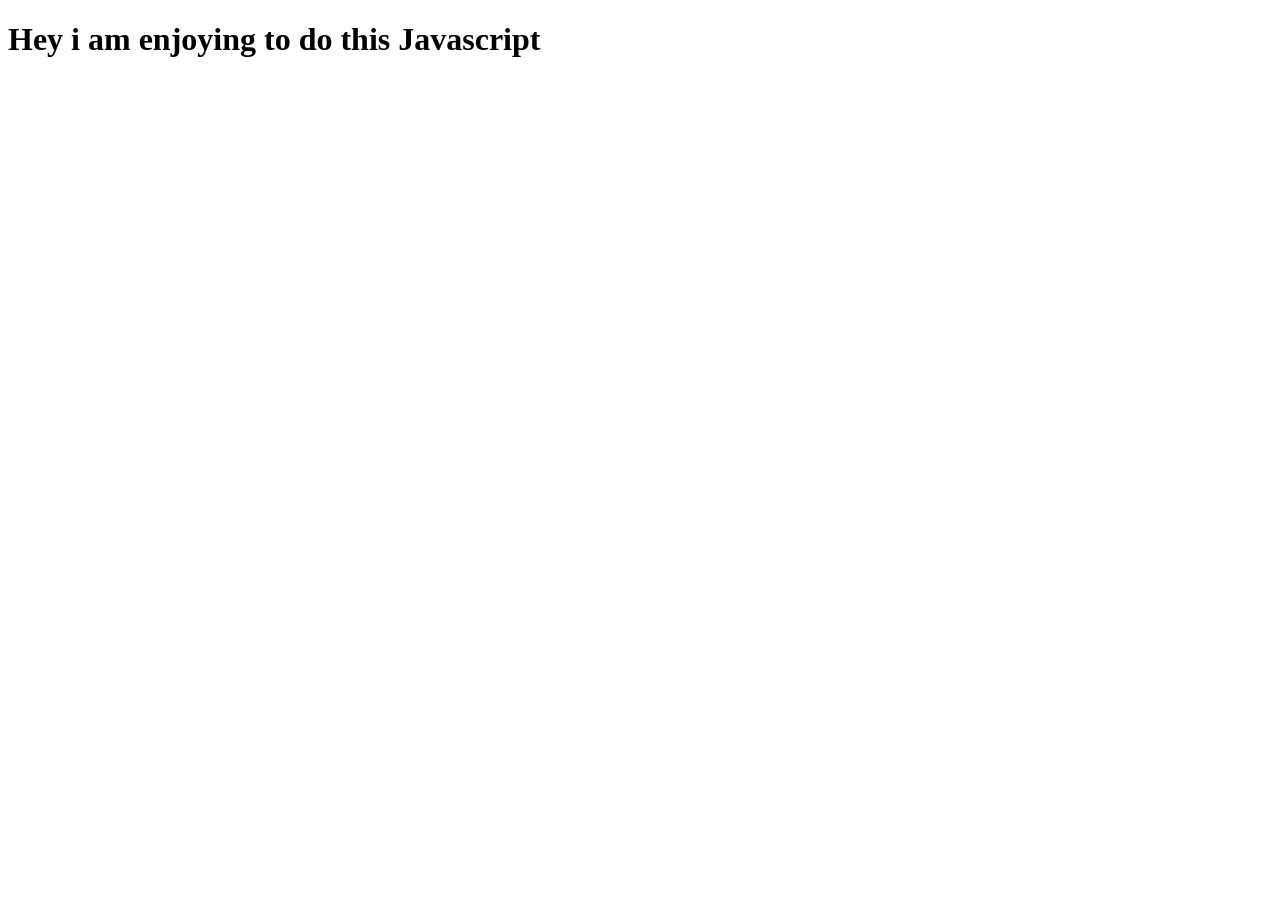
==== index2.html @ 39534863 "Changes to JS-Learning" ====
<!DOCTYPE html>
<html lang="en">
<head>
    <meta charset="UTF-8">
    <meta name="viewport" content="width=device-width, initial-scale=1.0">
    <title>Document</title>
</head>
<body>
    <h1> Hey i am enjoying to do this Javascript</h1>
    <script src="2ifelse.js"></script>
</body>
</html>
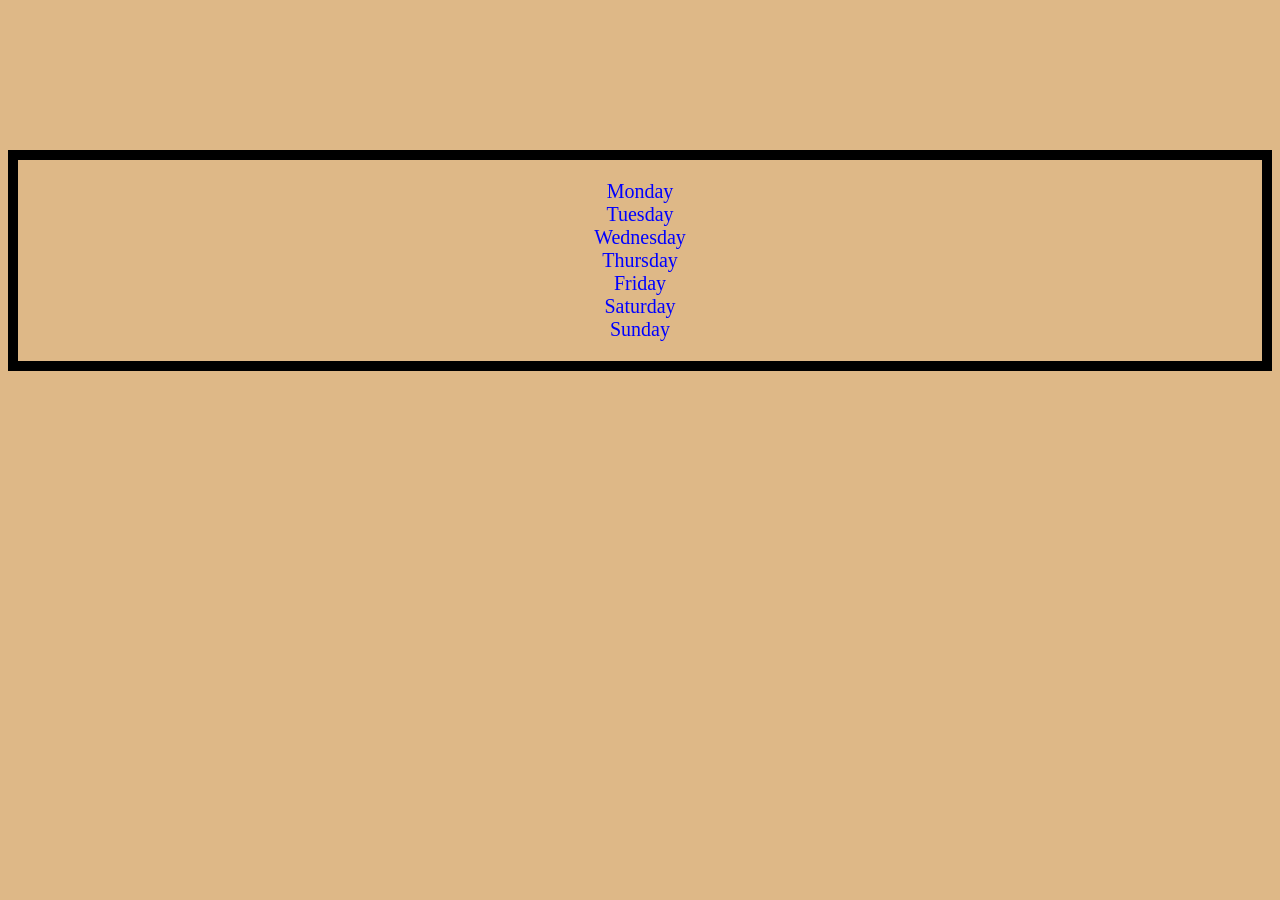
==== commit aa26b3c1: "Along with IIFE done" ====
--- a/index2.html
+++ b/index2.html
@@ -5,8 +5,19 @@
     <meta name="viewport" content="width=device-width, initial-scale=1.0">
     <title>Document</title>
 </head>
-<body>
-    <h1> Hey i am enjoying to do this Javascript</h1>
-    <script src="2ifelse.js"></script>
+<body style="background-color:burlywood; color:blue; font-size: 20px;text-align: center;border: 10px solid black;margin-top: 150px; padding: 20px;   ">
+    <!-- <script src="2ifelse.js"></script> -->
+     <div class="parent">   
+        <div class="day">Monday</div>
+        <div class="day">Tuesday</div>
+        <div class="day">Wednesday</div>
+        <div class="day">Thursday</div>
+        <div class="day">Friday</div>
+        <div class="day">Saturday</div>
+        <div class="day">Sunday</div>
+     </div>
+     <script>
+        const parent = document.querySelector('.parent')
+     </script>
 </body>
 </html>
